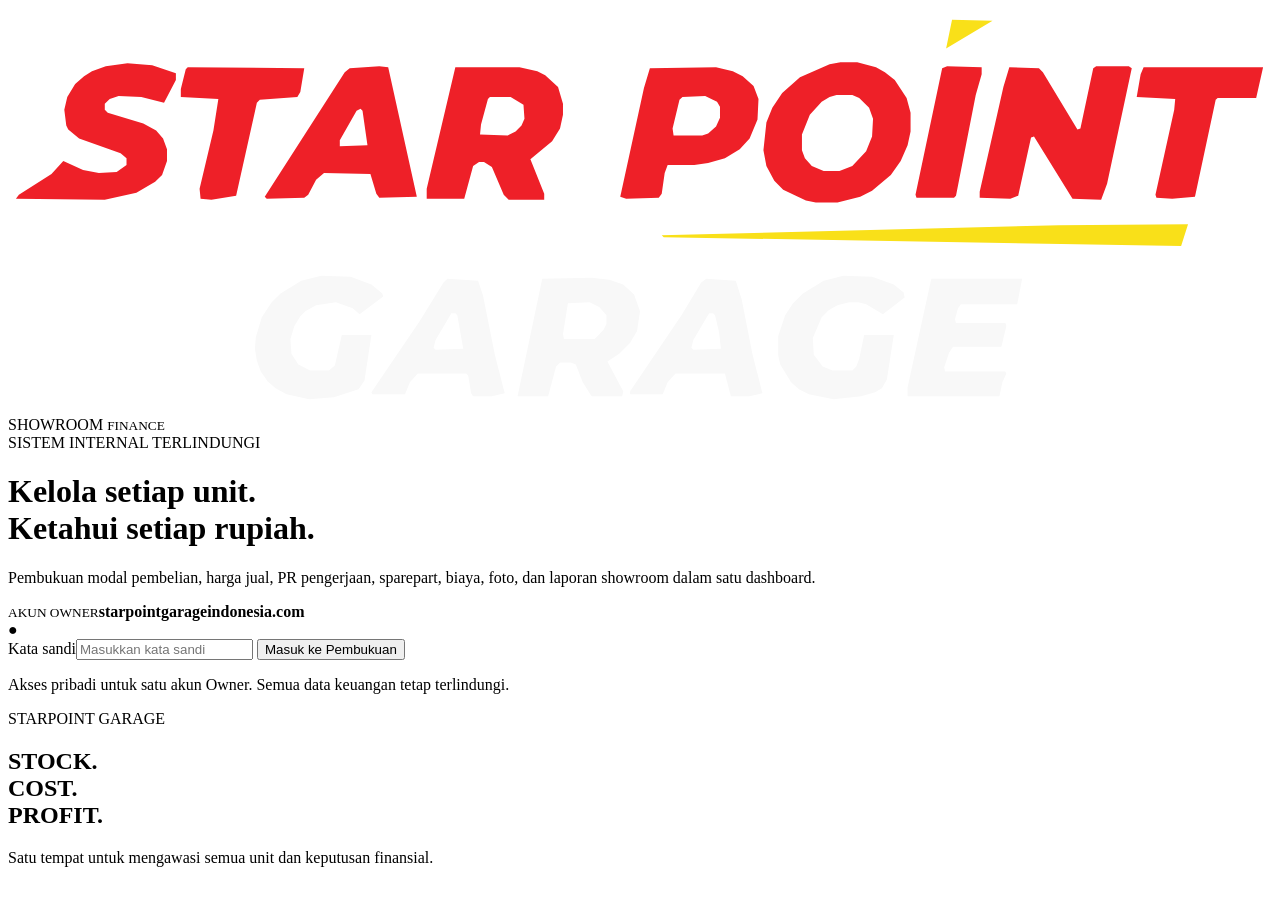
==== index.html @ 15b0c23e "Unify showroom brand background and remove boxed logo: index.html" ====
<!doctype html>
<html lang="id">
<head>
<meta charset="utf-8">
<meta name="viewport" content="width=device-width,initial-scale=1,viewport-fit=cover">
<meta name="theme-color" content="#11141a">
<meta name="robots" content="noindex, nofollow, noarchive">
<meta name="description" content="Sistem pembukuan internal Starpoint Garage Showroom.">
<title>Pembukuan Showroom | Starpoint Garage</title>
<link rel="icon" type="image/svg+xml" href="/favicon.svg">
<link rel="stylesheet" href="/style.css">
</head>
<body>
<div id="authView" class="auth-layout">
 <div class="auth-panel">
  <div class="auth-brand-shell"><div class="auth-logo"><img src="/assets/starpoint-official.svg" alt="Logo resmi Starpoint Garage"><span>SHOWROOM <small>FINANCE</small></span></div></div>
  <div class="auth-kicker"><span class="status-dot"></span> SISTEM INTERNAL TERLINDUNGI</div>
  <h1>Kelola setiap unit.<br><span>Ketahui setiap rupiah.</span></h1>
  <p class="auth-desc">Pembukuan modal pembelian, harga jual, PR pengerjaan, sparepart, biaya, foto, dan laporan showroom dalam satu dashboard.</p>
  <form id="loginForm" class="login-box">
   <div class="single-account"><div><small>AKUN OWNER</small><strong>starpointgarageindonesia.com</strong></div><span class="account-lock" aria-hidden="true">●</span></div><input type="hidden" name="username" value="starpointgarageindonesia.com">
   <label for="loginPassword">Kata sandi</label><input id="loginPassword" name="password" type="password" autocomplete="current-password" placeholder="Masukkan kata sandi" required>
   <button class="btn btn-red btn-wide" type="submit" id="loginButton">Masuk ke Pembukuan</button>
   <p id="authError" class="form-error" role="alert"></p>
  </form>
  <p class="auth-footer">Akses pribadi untuk satu akun Owner. Semua data keuangan tetap terlindungi.</p>
 </div>
 <div class="auth-side"><div class="auth-luxury-glow" aria-hidden="true"></div><div class="auth-side-content"><div class="eyebrow">STARPOINT GARAGE</div><h2>STOCK.<br>COST.<br>PROFIT.</h2><p>Satu tempat untuk mengawasi semua unit dan keputusan finansial.</p></div></div>
</div>
<div id="appView" class="app-layout" hidden>
 <aside class="sidebar" id="sidebar">
  <a class="side-brand" href="#dashboard" data-nav="dashboard"><img src="/assets/starpoint-official.svg" alt="Starpoint Garage"><span>SHOWROOM<br><b>BOOKKEEPING</b></span></a>
  <div class="side-label">MENU UTAMA</div>
  <nav class="side-menu" aria-label="Navigasi pembukuan">
   <button class="nav-item active" data-nav="dashboard"><span class="nav-icon">▦</span> Ringkasan</button>
   <button class="nav-item" data-nav="motors"><span class="nav-icon">▤</span> Unit Motor</button>
   <button class="nav-item" data-nav="parts"><span class="nav-icon">⚙</span> Sparepart</button>
   <button class="nav-item" data-nav="cash"><span class="nav-icon">⇅</span> Arus Kas</button>
   <button class="nav-item" data-nav="reports"><span class="nav-icon">▥</span> Laporan</button>
  </nav>
  <div class="side-bottom"><span class="live-dot"></span> <span id="syncStatus">Menghubungkan...</span><div class="side-divider"></div><div class="side-user"><div class="avatar">SG</div><div><b id="userRole">Akun Owner</b><small id="userEmail"></small></div></div><button class="logout" data-action="logout">Keluar akun</button></div>
 </aside>
 <main class="main-shell">
  <header class="topbar"><div class="top-left"><button class="mobile-menu" data-action="menu" aria-label="Buka menu">☰</button><div class="crumb">STARPOINT GARAGE <span>/</span> <b id="pageTitle">Ringkasan</b></div></div><div class="top-actions"><span class="top-live"><span class="live-dot"></span> Data real-time</span><button class="btn btn-red btn-sm" data-action="new-motor" id="topAdd">+ Tambah Motor</button></div></header>
  <div class="content"><div id="contentArea" aria-live="polite"><div class="loading">Memuat data pembukuan...</div></div></div>
 </main>
</div>
<div id="modalRoot" class="modal-root" hidden></div>
<div id="toast" class="toast" role="status" aria-live="polite"></div>
<input id="photoPicker" type="file" accept="image/*" multiple hidden>
<script type="module" src="/app.js"></script>
</body>
</html>
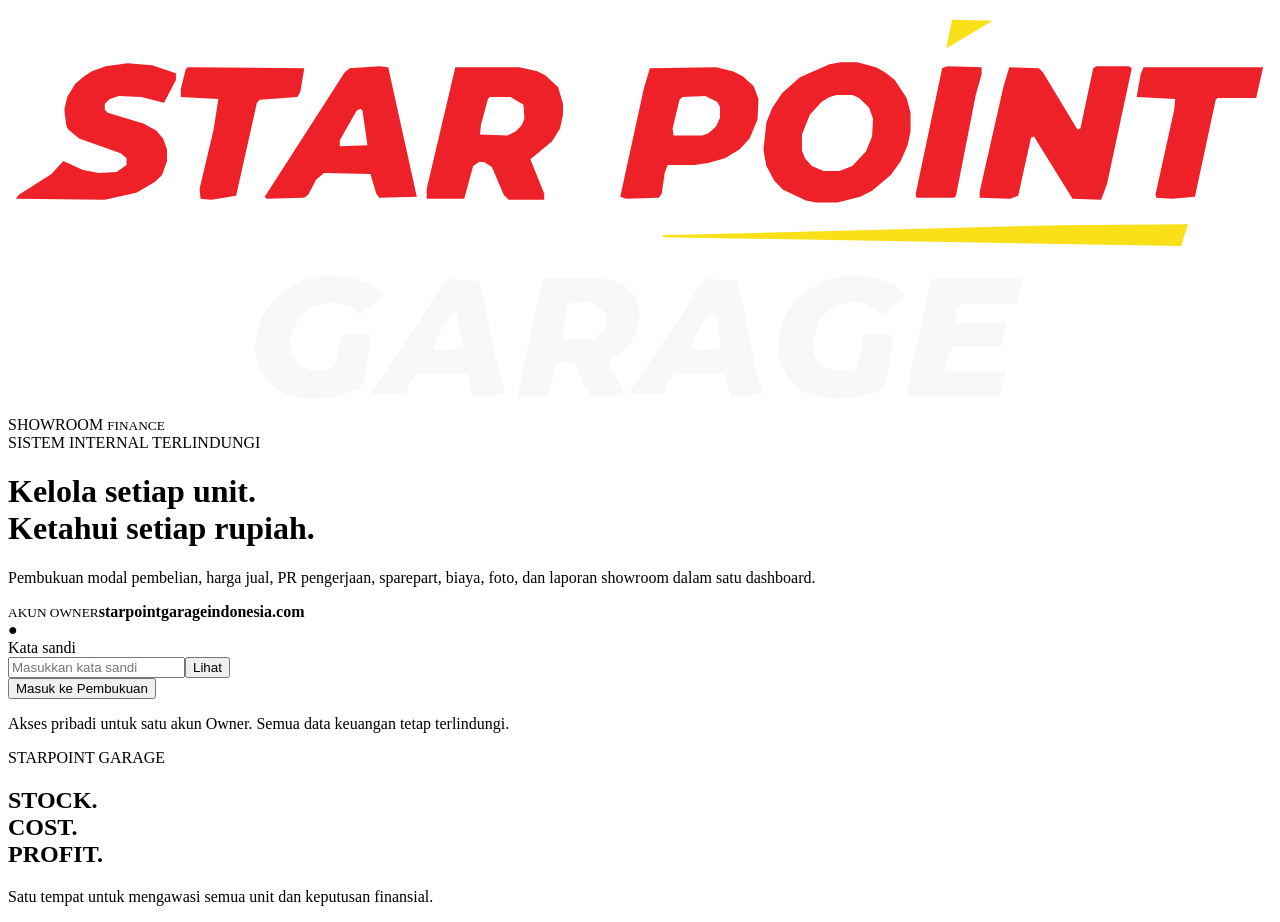
==== commit b555f876: "Add password visibility button and refresh showroom login assets" ====
--- a/index.html
+++ b/index.html
@@ -8,7 +8,7 @@
 <meta name="description" content="Sistem pembukuan internal Starpoint Garage Showroom.">
 <title>Pembukuan Showroom | Starpoint Garage</title>
 <link rel="icon" type="image/svg+xml" href="/favicon.svg">
-<link rel="stylesheet" href="/style.css">
+<link rel="stylesheet" href="/style.css?v=20261112-login-fix-2">
 </head>
 <body>
 <div id="authView" class="auth-layout">
@@ -19,7 +19,7 @@
   <p class="auth-desc">Pembukuan modal pembelian, harga jual, PR pengerjaan, sparepart, biaya, foto, dan laporan showroom dalam satu dashboard.</p>
   <form id="loginForm" class="login-box">
    <div class="single-account"><div><small>AKUN OWNER</small><strong>starpointgarageindonesia.com</strong></div><span class="account-lock" aria-hidden="true">●</span></div><input type="hidden" name="username" value="starpointgarageindonesia.com">
-   <label for="loginPassword">Kata sandi</label><input id="loginPassword" name="password" type="password" autocomplete="current-password" placeholder="Masukkan kata sandi" required>
+   <label for="loginPassword">Kata sandi</label><div class="password-field"><input id="loginPassword" name="password" type="password" autocomplete="current-password" placeholder="Masukkan kata sandi" spellcheck="false" required><button id="togglePassword" class="password-toggle" type="button" aria-label="Lihat kata sandi" aria-controls="loginPassword" aria-pressed="false">Lihat</button></div>
    <button class="btn btn-red btn-wide" type="submit" id="loginButton">Masuk ke Pembukuan</button>
    <p id="authError" class="form-error" role="alert"></p>
   </form>
@@ -48,6 +48,6 @@
 <div id="modalRoot" class="modal-root" hidden></div>
 <div id="toast" class="toast" role="status" aria-live="polite"></div>
 <input id="photoPicker" type="file" accept="image/*" multiple hidden>
-<script type="module" src="/app.js"></script>
+<script type="module" src="/app.js?v=20261112-login-fix-2"></script>
 </body>
 </html>
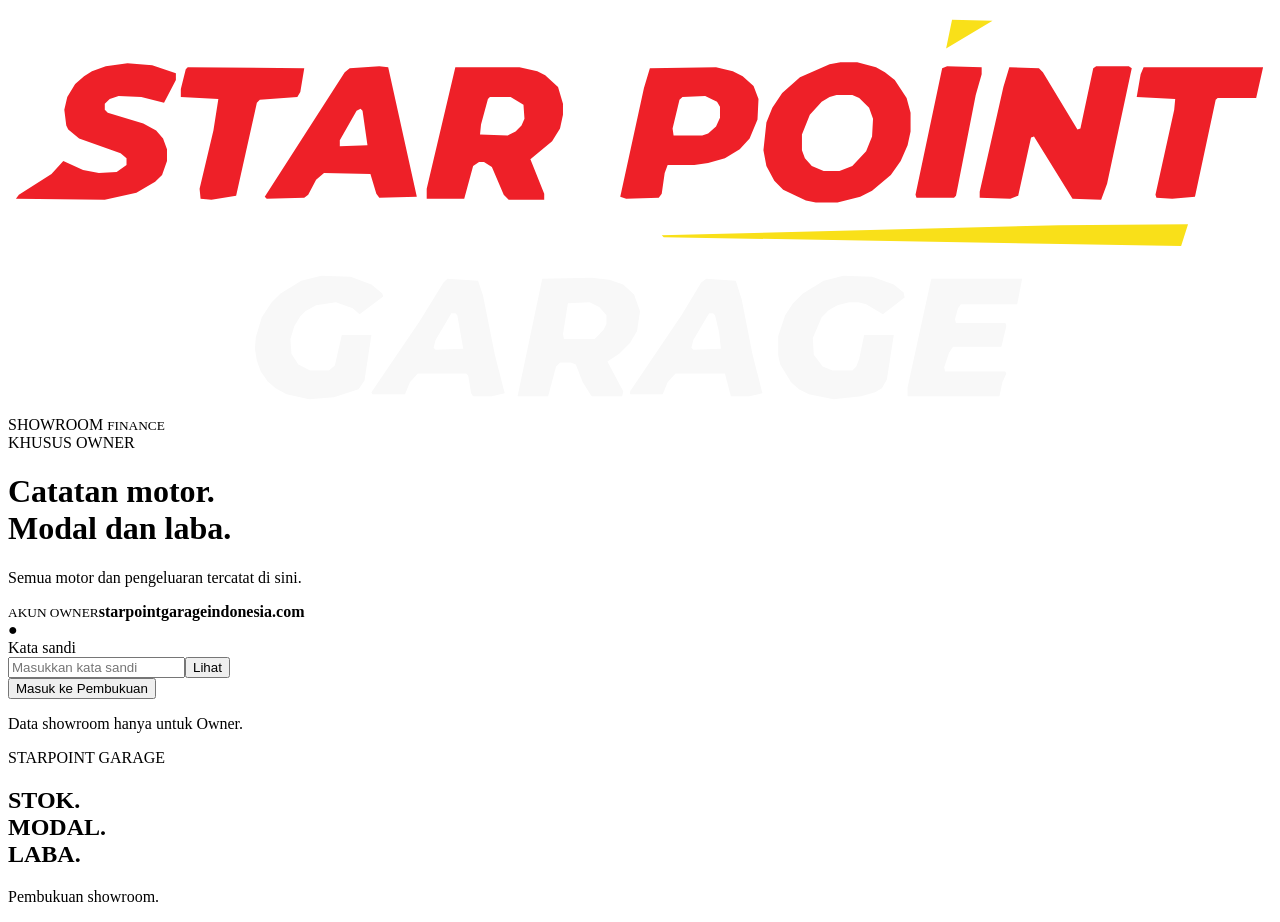
==== commit fdfc8e3a: "Simplify showroom copy, navigation and remove duplicate global add action" ====
--- a/index.html
+++ b/index.html
@@ -8,46 +8,45 @@
 <meta name="description" content="Sistem pembukuan internal Starpoint Garage Showroom.">
 <title>Pembukuan Showroom | Starpoint Garage</title>
 <link rel="icon" type="image/svg+xml" href="/favicon.svg">
-<link rel="stylesheet" href="/style.css?v=20261112-login-fix-2">
+<link rel="stylesheet" href="/style.css?v=20261112-simple-v1">
 </head>
 <body>
 <div id="authView" class="auth-layout">
  <div class="auth-panel">
   <div class="auth-brand-shell"><div class="auth-logo"><img src="/assets/starpoint-official.svg" alt="Logo resmi Starpoint Garage"><span>SHOWROOM <small>FINANCE</small></span></div></div>
-  <div class="auth-kicker"><span class="status-dot"></span> SISTEM INTERNAL TERLINDUNGI</div>
-  <h1>Kelola setiap unit.<br><span>Ketahui setiap rupiah.</span></h1>
-  <p class="auth-desc">Pembukuan modal pembelian, harga jual, PR pengerjaan, sparepart, biaya, foto, dan laporan showroom dalam satu dashboard.</p>
+  <div class="auth-kicker"><span class="status-dot"></span> KHUSUS OWNER</div>
+  <h1>Catatan motor.<br><span>Modal dan laba.</span></h1>
+  <p class="auth-desc">Semua motor dan pengeluaran tercatat di sini.</p>
   <form id="loginForm" class="login-box">
    <div class="single-account"><div><small>AKUN OWNER</small><strong>starpointgarageindonesia.com</strong></div><span class="account-lock" aria-hidden="true">●</span></div><input type="hidden" name="username" value="starpointgarageindonesia.com">
    <label for="loginPassword">Kata sandi</label><div class="password-field"><input id="loginPassword" name="password" type="password" autocomplete="current-password" placeholder="Masukkan kata sandi" spellcheck="false" required><button id="togglePassword" class="password-toggle" type="button" aria-label="Lihat kata sandi" aria-controls="loginPassword" aria-pressed="false">Lihat</button></div>
    <button class="btn btn-red btn-wide" type="submit" id="loginButton">Masuk ke Pembukuan</button>
    <p id="authError" class="form-error" role="alert"></p>
   </form>
-  <p class="auth-footer">Akses pribadi untuk satu akun Owner. Semua data keuangan tetap terlindungi.</p>
+  <p class="auth-footer">Data showroom hanya untuk Owner.</p>
  </div>
- <div class="auth-side"><div class="auth-luxury-glow" aria-hidden="true"></div><div class="auth-side-content"><div class="eyebrow">STARPOINT GARAGE</div><h2>STOCK.<br>COST.<br>PROFIT.</h2><p>Satu tempat untuk mengawasi semua unit dan keputusan finansial.</p></div></div>
+ <div class="auth-side"><div class="auth-luxury-glow" aria-hidden="true"></div><div class="auth-side-content"><div class="eyebrow">STARPOINT GARAGE</div><h2>STOK.<br>MODAL.<br>LABA.</h2><p>Pembukuan showroom.</p></div></div>
 </div>
 <div id="appView" class="app-layout" hidden>
  <aside class="sidebar" id="sidebar">
-  <a class="side-brand" href="#dashboard" data-nav="dashboard"><img src="/assets/starpoint-official.svg" alt="Starpoint Garage"><span>SHOWROOM<br><b>BOOKKEEPING</b></span></a>
-  <div class="side-label">MENU UTAMA</div>
+  <a class="side-brand" href="#dashboard" data-nav="dashboard"><img src="/assets/starpoint-official.svg" alt="Starpoint Garage"><span>SHOWROOM<br><b>PEMBUKUAN</b></span></a>
+  <div class="side-label">MENU</div>
   <nav class="side-menu" aria-label="Navigasi pembukuan">
    <button class="nav-item active" data-nav="dashboard"><span class="nav-icon">▦</span> Ringkasan</button>
-   <button class="nav-item" data-nav="motors"><span class="nav-icon">▤</span> Unit Motor</button>
+   <button class="nav-item" data-nav="motors"><span class="nav-icon">▤</span> Motor</button>
    <button class="nav-item" data-nav="parts"><span class="nav-icon">⚙</span> Sparepart</button>
-   <button class="nav-item" data-nav="cash"><span class="nav-icon">⇅</span> Arus Kas</button>
-   <button class="nav-item" data-nav="reports"><span class="nav-icon">▥</span> Laporan</button>
+   <button class="nav-item" data-nav="cash"><span class="nav-icon">⇅</span> Keuangan</button>
   </nav>
   <div class="side-bottom"><span class="live-dot"></span> <span id="syncStatus">Menghubungkan...</span><div class="side-divider"></div><div class="side-user"><div class="avatar">SG</div><div><b id="userRole">Akun Owner</b><small id="userEmail"></small></div></div><button class="logout" data-action="logout">Keluar akun</button></div>
  </aside>
  <main class="main-shell">
-  <header class="topbar"><div class="top-left"><button class="mobile-menu" data-action="menu" aria-label="Buka menu">☰</button><div class="crumb">STARPOINT GARAGE <span>/</span> <b id="pageTitle">Ringkasan</b></div></div><div class="top-actions"><span class="top-live"><span class="live-dot"></span> Data real-time</span><button class="btn btn-red btn-sm" data-action="new-motor" id="topAdd">+ Tambah Motor</button></div></header>
+  <header class="topbar"><div class="top-left"><button class="mobile-menu" data-action="menu" aria-label="Buka menu">☰</button><div class="crumb">SHOWROOM <span>/</span> <b id="pageTitle">Ringkasan</b></div></div><div class="top-actions"><span class="top-live"><span class="live-dot"></span> Tersinkron</span></div></header>
   <div class="content"><div id="contentArea" aria-live="polite"><div class="loading">Memuat data pembukuan...</div></div></div>
  </main>
 </div>
 <div id="modalRoot" class="modal-root" hidden></div>
 <div id="toast" class="toast" role="status" aria-live="polite"></div>
 <input id="photoPicker" type="file" accept="image/*" multiple hidden>
-<script type="module" src="/app.js?v=20261112-login-fix-2"></script>
+<script type="module" src="/app.js?v=20261112-simple-v1"></script>
 </body>
 </html>
